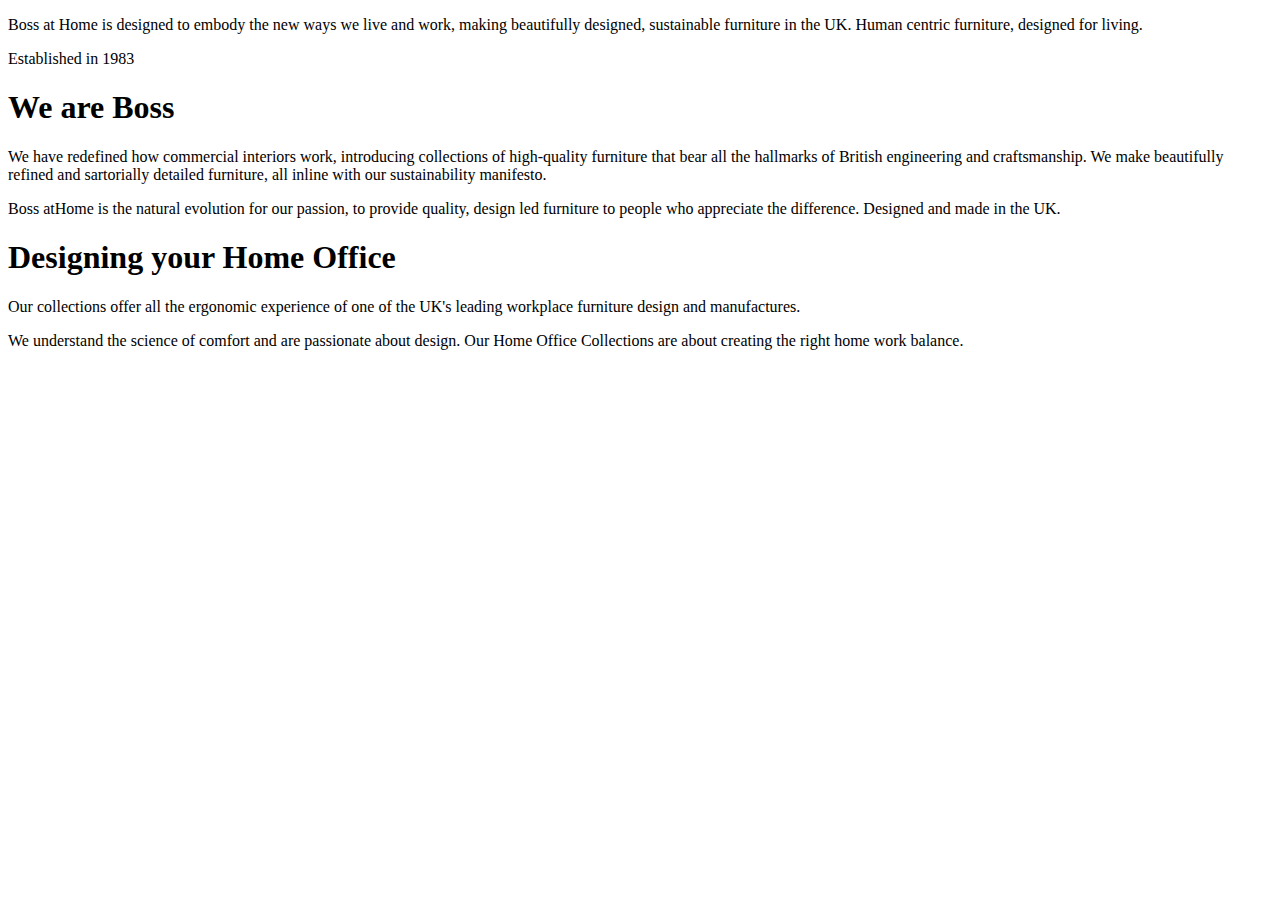
==== boss/index.html @ ffef1143 "Create index.html" ====
<!doctype html>
<html>
<head>
<meta charset="utf-8">
<title>Untitled Document</title>
</head>

<body>
<p>Boss at Home is designed to embody the new  ways we live and work, making beautifully designed, sustainable furniture in  the UK. Human centric furniture, designed for living.</p>
<p>Established in 1983</p>
<h1>We are Boss</h1>
<p>We have redefined how commercial interiors work, introducing collections of high-quality furniture that bear all the hallmarks of British engineering and craftsmanship. We make beautifully refined and sartorially detailed furniture, all inline with our sustainability manifesto.</p>
<p>Boss atHome is the natural evolution for our passion, to provide quality, design led furniture to people who appreciate the difference. Designed and made in the UK.</p>
<h1>Designing your Home Office</h1>
<p>Our collections offer all the ergonomic experience of one of the UK's leading workplace furniture design and manufactures.</p>
<p>We understand the science of comfort and are passionate about design. Our Home Office Collections are about creating the right home work balance. </p>
</body>
</html>
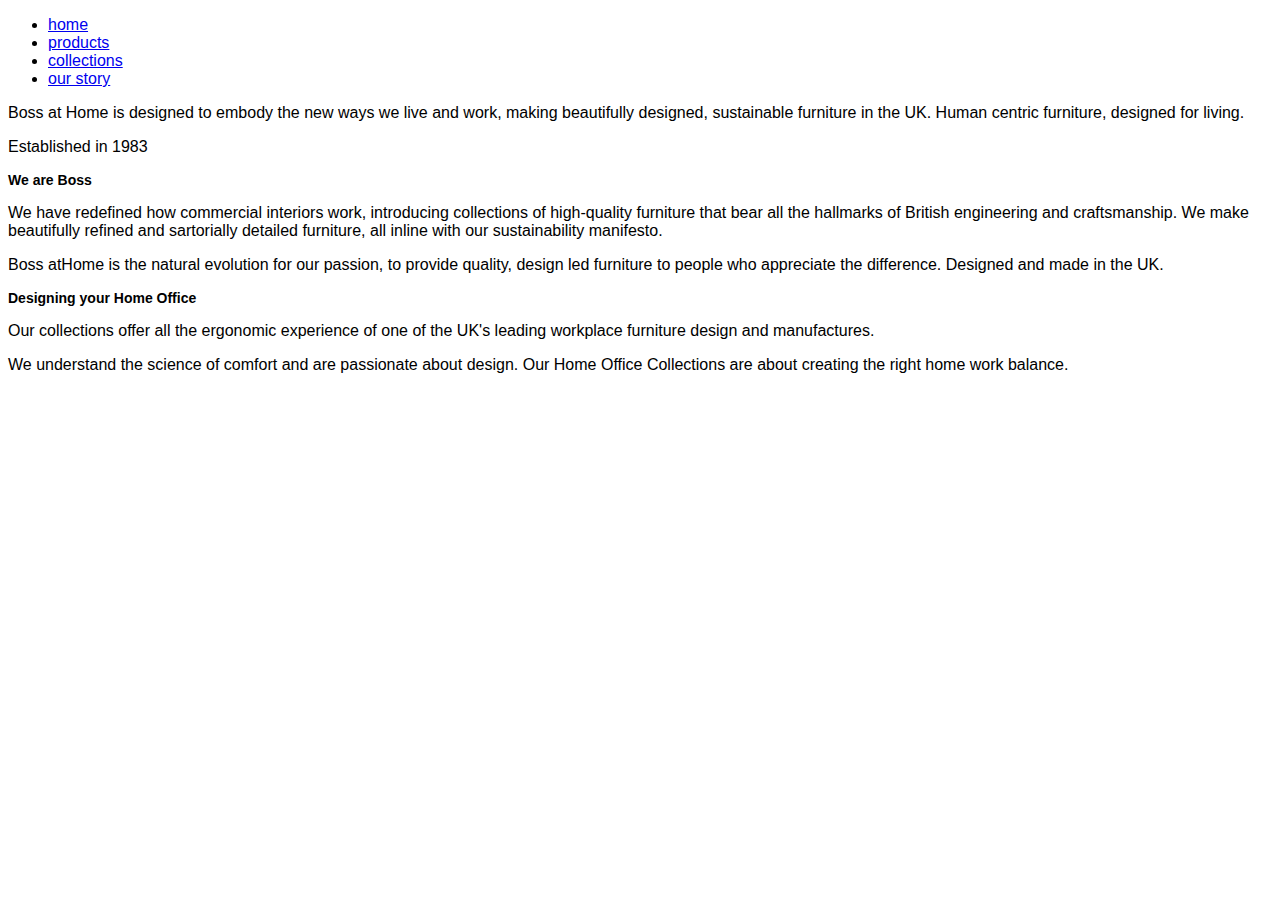
==== commit 8d60cea6: "d" ====
--- a/boss/index.html
+++ b/boss/index.html
@@ -3,9 +3,18 @@
 <head>
 <meta charset="utf-8">
 <title>Untitled Document</title>
+<link href="css/style.css" rel="stylesheet" type="text/css">
 </head>
 
 <body>
+<nav>
+	<ul>
+		<li><a href="index.html">home</a></li>
+		<li><a href="products.html">products</a></li>
+		<li><a href="collection.html">collections</a></li>
+		<li><a href="story.html">our story</a></li>
+	</ul>
+</nav>
 <p>Boss at Home is designed to embody the new  ways we live and work, making beautifully designed, sustainable furniture in  the UK. Human centric furniture, designed for living.</p>
 <p>Established in 1983</p>
 <h1>We are Boss</h1>
@@ -14,5 +23,6 @@
 <h1>Designing your Home Office</h1>
 <p>Our collections offer all the ergonomic experience of one of the UK's leading workplace furniture design and manufactures.</p>
 <p>We understand the science of comfort and are passionate about design. Our Home Office Collections are about creating the right home work balance. </p>
+
 </body>
 </html>
--- a/boss/css/style.css
+++ b/boss/css/style.css
@@ -0,0 +1,9 @@
+@charset "utf-8";
+/* CSS Document */
+
+h1 {
+	font-size: 14px;
+}
+body {
+    font-family: Arial;
+}
